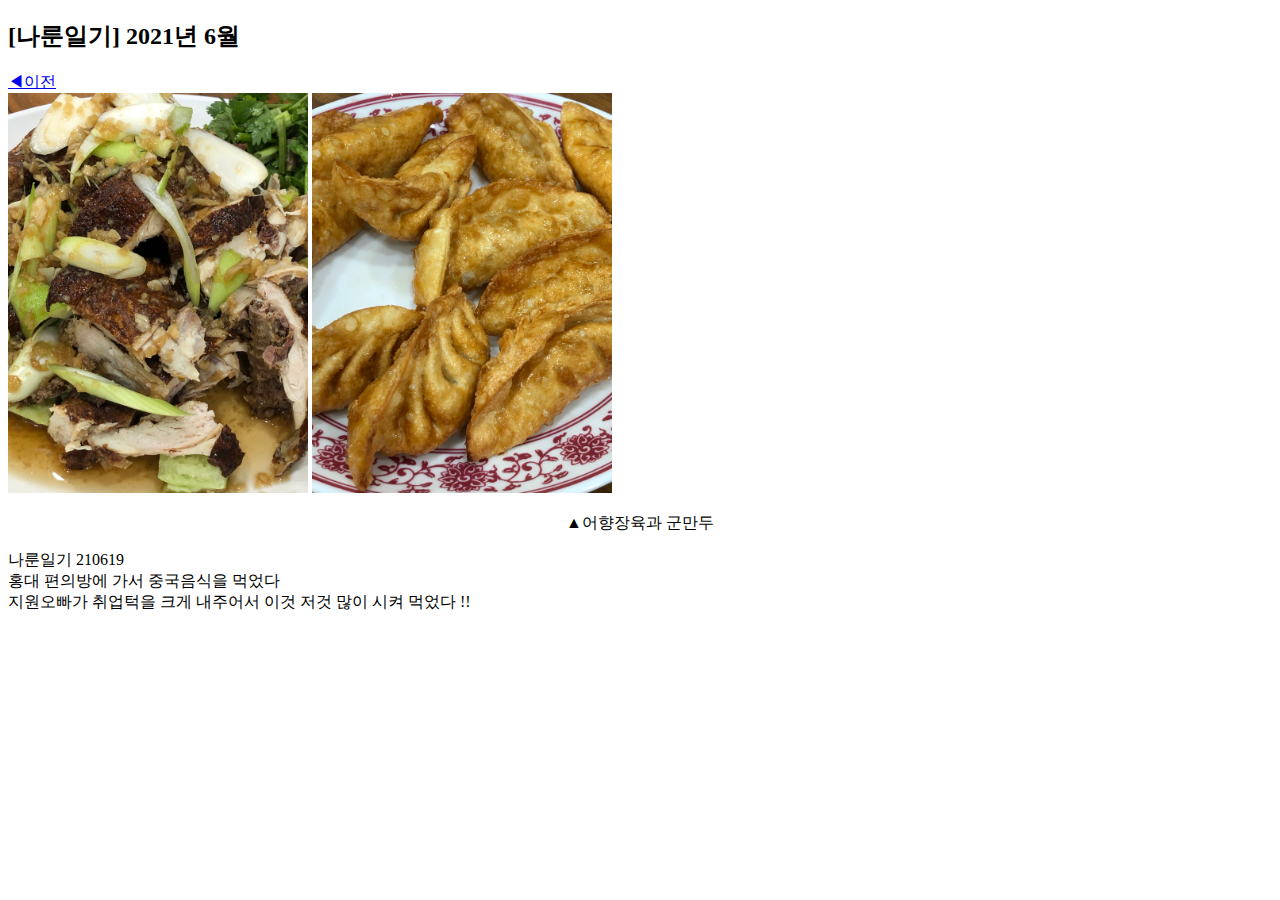
==== 1.html @ 464dd8a3 "ver.1" ====
<!doctype html>
<html>
<head>
  <title> [나룬일기] 2021년 6월 </title>
  <meta charset="utf-8">
</head>
  <body>
  <h2>[나룬일기] 2021년 6월</h2>
  <a href="index.html">◀이전</a><br>
  <img src="0619_1.jpg" width="300"> <img src="0619_2.jpg" width="300">
  <p style="text-align:center">▲어향장육과 군만두</p>
  <p>나룬일기 210619 <br>
  홍대 편의방에 가서 중국음식을 먹었다<br>
  지원오빠가 취업턱을 크게 내주어서 이것 저것 많이 시켜 먹었다 !!<br></p>
</body>
</html>
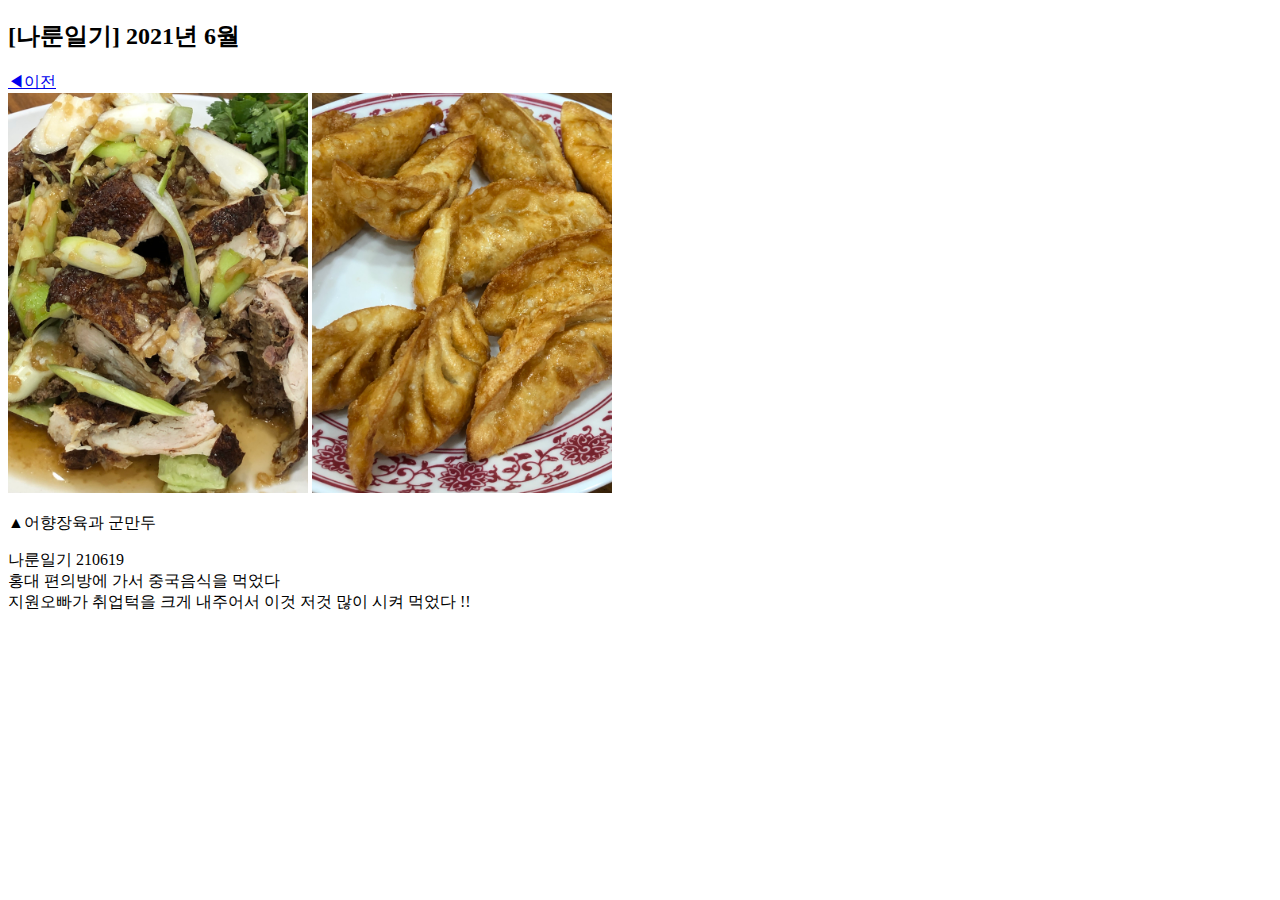
==== commit 2159da3c: "Update 1.html" ====
--- a/1.html
+++ b/1.html
@@ -8,7 +8,7 @@
   <h2>[나룬일기] 2021년 6월</h2>
   <a href="index.html">◀이전</a><br>
   <img src="0619_1.jpg" width="300"> <img src="0619_2.jpg" width="300">
-  <p style="text-align:center">▲어향장육과 군만두</p>
+  <p>▲어향장육과 군만두</p>
   <p>나룬일기 210619 <br>
   홍대 편의방에 가서 중국음식을 먹었다<br>
   지원오빠가 취업턱을 크게 내주어서 이것 저것 많이 시켜 먹었다 !!<br></p>
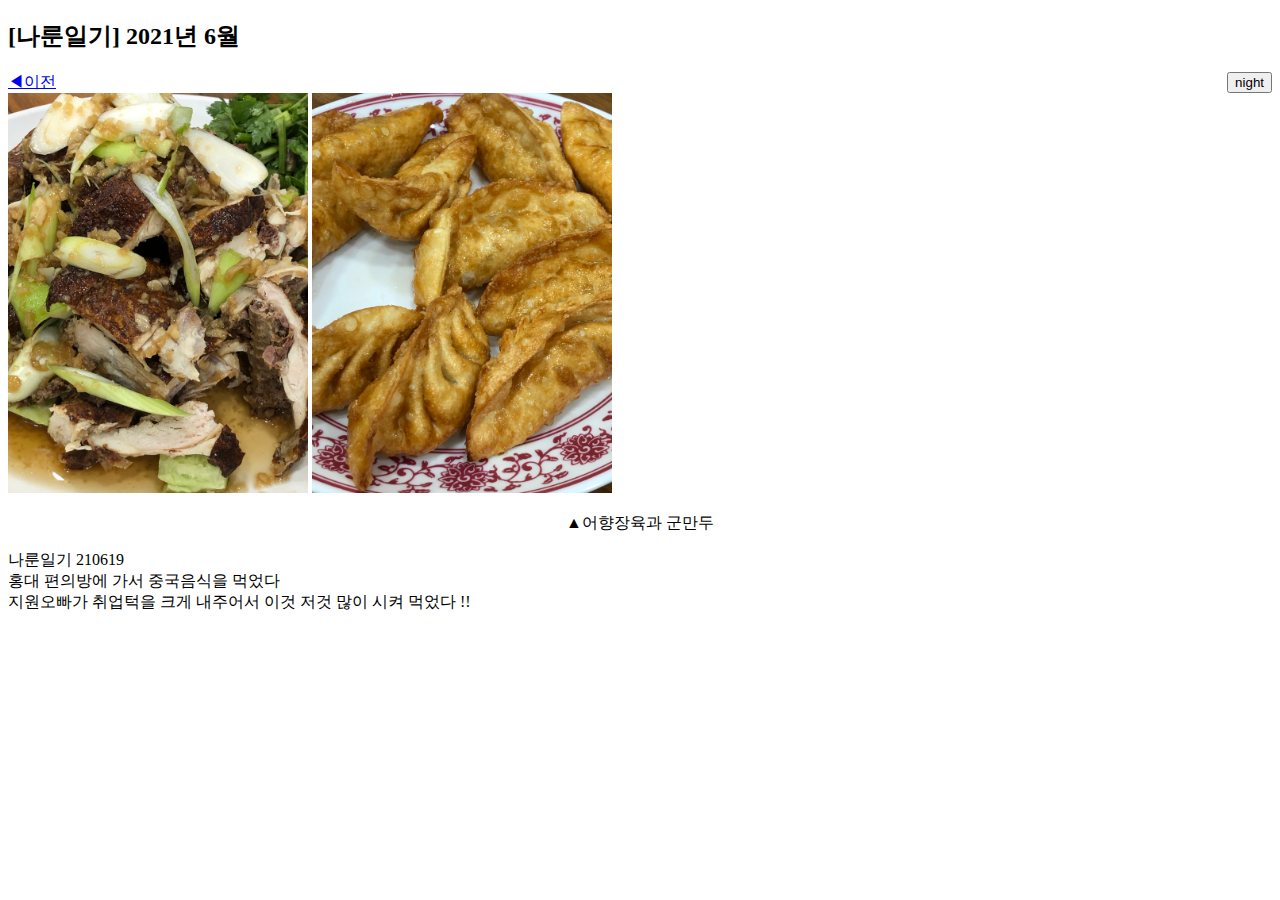
==== commit bf5ef389: "Update 1.html" ====
--- a/1.html
+++ b/1.html
@@ -1,14 +1,28 @@
 <!doctype html>
 <html>
 <head>
+  <!-- Global site tag (gtag.js) - Google Analytics -->
+<script async src="https://www.googletagmanager.com/gtag/js?id=G-8RNKND6PM1"></script>
+<script>
+  window.dataLayer = window.dataLayer || [];
+  function gtag(){dataLayer.push(arguments);}
+  gtag('js', new Date());
+
+  gtag('config', 'G-8RNKND6PM1');
+</script>
   <title> [나룬일기] 2021년 6월 </title>
   <meta charset="utf-8">
+    <script src="https://ajax.googleapis.com/ajax/libs/jquery/3.6.0/jquery.min.js"></script>
+  <script src="colors.js"></script>
 </head>
   <body>
   <h2>[나룬일기] 2021년 6월</h2>
+  <input id="clicker" type="button"  value="night" style="float: right;" onclick="
+  nightDayHandler(this);
+  ">
   <a href="index.html">◀이전</a><br>
   <img src="0619_1.jpg" width="300"> <img src="0619_2.jpg" width="300">
-  <p>▲어향장육과 군만두</p>
+  <p style="text-align:center">▲어향장육과 군만두</p>
   <p>나룬일기 210619 <br>
   홍대 편의방에 가서 중국음식을 먹었다<br>
   지원오빠가 취업턱을 크게 내주어서 이것 저것 많이 시켜 먹었다 !!<br></p>
